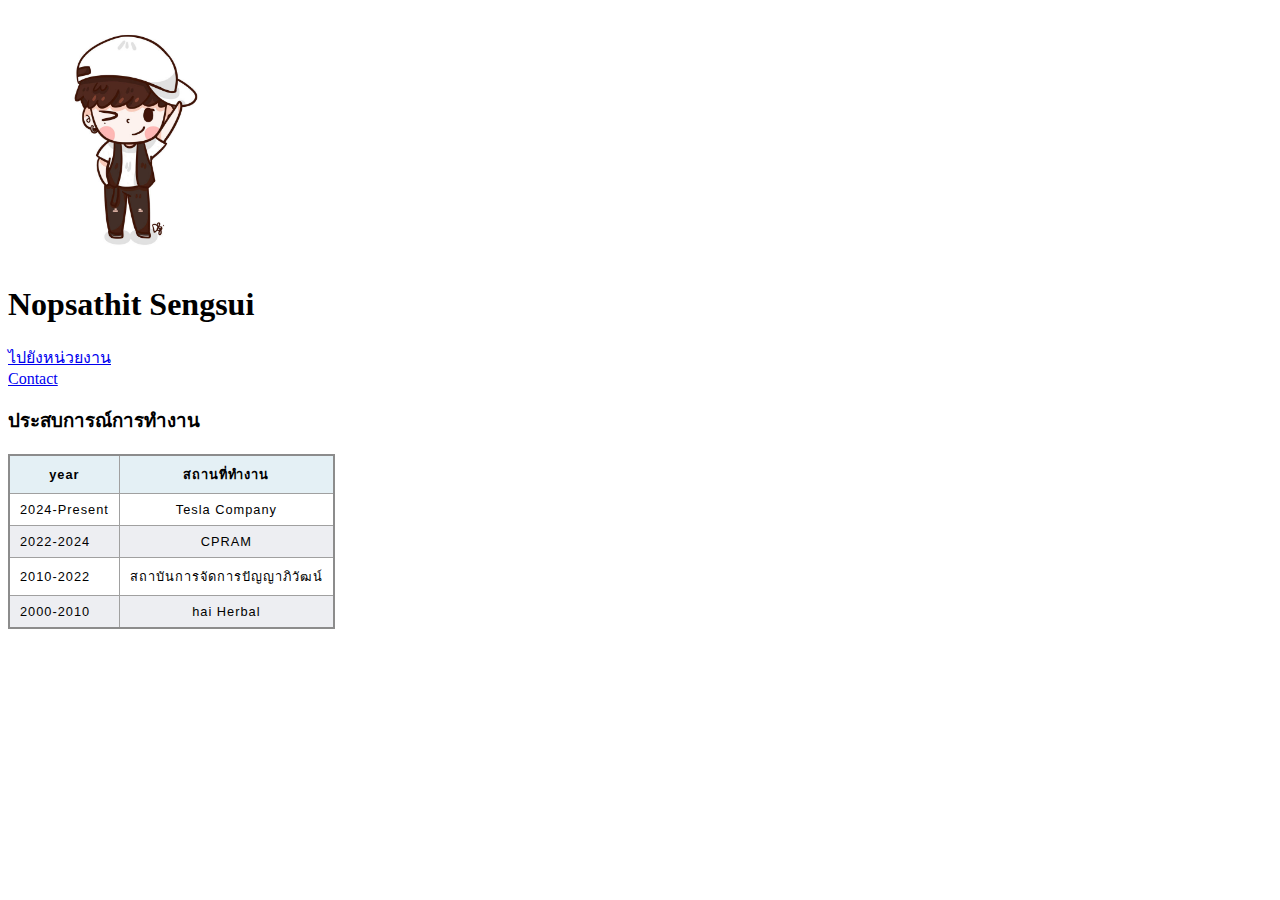
==== index.html @ 619867e5 "Add files via upload" ====
<!DOCTYPE html>
<html lang="en">
 <head>
    <meta charset="UTF-8">
    <meta name="viewport" content="width=device-width, initial-scale=1.0">
    <title>Web Site Testing</title>
    <link rel="stylesheet" href="styles.css">
 </head>
 <body>
    <img src="nop.jpg" style="width: 20%; height: auto;">
    <h1>Nopsathit Sengsui</h1>
    <a href = "httP://www.donsakwit.ac.th/"> ไปยังหน่วยงาน </a><br>
    <a href="contact.html"> Contact </a>

    <h3>ประสบการณ์การทำงาน</h3>
 <!--  <ul>
       <li>2024-Present Tesla Company</li>
       <li>2022-2024 CPRAM</li>
       <li>2010-2022 สถาบันการจัดการปัญญาภิวัฒน์</li>
       <li>2000-2010 Thai Herbal</li>
   </ul> -->

   <!--ทำให้ list ออกมาเป็น ตาราง-->
   <table>
    <thead>
        <tr>
            <th>year</th>
            <th>สถานที่ทำงาน</th>
        </tr>
        
    </thead>
    <tr>
        <td>2024-Present</td>
        <td>Tesla Company</td>
    </tr>
    <tr>
        <td>2022-2024</td>
        <td>CPRAM</td>
    </tr>
    <tr>
        <td>2010-2022</td>
        <td>สถาบันการจัดการปัญญาภิวัฒน์</td>
    </tr>
    <tr>
        <td>2000-2010</td>
        <td>hai Herbal</td>
    </tr>
   </table>

 </body>
</html>
---- styles.css ----
table {
    border-collapse: collapse;
    border: 2px solid rgb(140 140 140);
    font-family: sans-serif;
    font-size: 0.8rem;
    letter-spacing: 1px;
  }
  
  caption {
    caption-side: bottom;
    padding: 10px;
    font-weight: bold;
  }
  
  thead,
  tfoot {
    background-color: rgb(228 240 245);
  }
  
  th,
  td {
    border: 1px solid rgb(160 160 160);
    padding: 8px 10px;
  }
  
  td:last-of-type {
    text-align: center;
  }
  
  tbody > tr:nth-of-type(even) {
    background-color: rgb(237 238 242);
  }
  
  tfoot th {
    text-align: right;
  }
  
  tfoot td {
    font-weight: bold;
  }
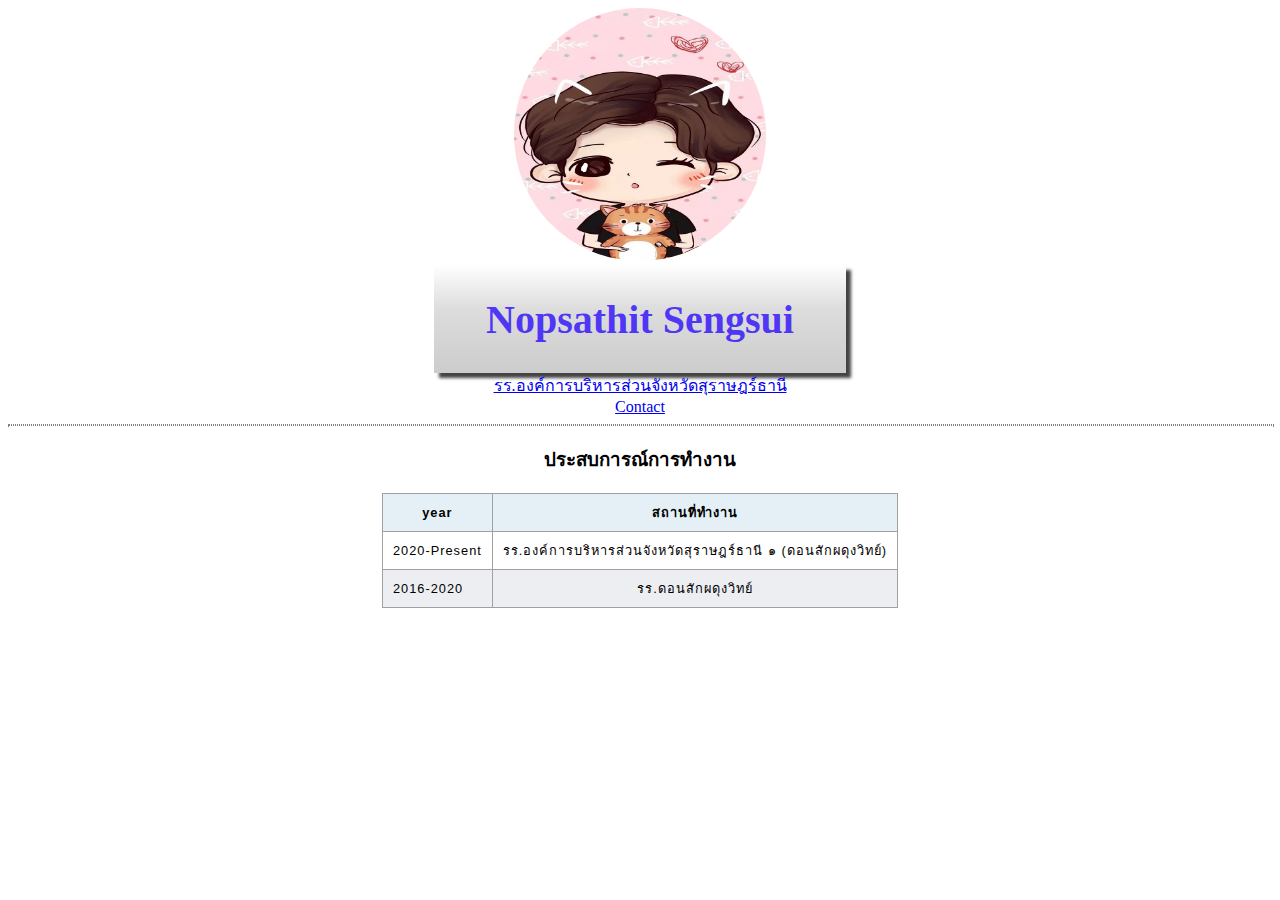
==== commit b0dad0d4: "V.1-01" ====
--- a/index.html
+++ b/index.html
@@ -3,49 +3,39 @@
  <head>
     <meta charset="UTF-8">
     <meta name="viewport" content="width=device-width, initial-scale=1.0">
-    <title>Web Site Testing</title>
+    <title>Web Site Sengsui</title>
     <link rel="stylesheet" href="styles.css">
  </head>
  <body>
+    <center>
     <img src="nop.jpg" style="width: 20%; height: auto;">
-    <h1>Nopsathit Sengsui</h1>
-    <a href = "httP://www.donsakwit.ac.th/"> ไปยังหน่วยงาน </a><br>
+    <div class="shadowbox">
+        <h1>Nopsathit Sengsui</h1>
+    </div>
+  
+    <a href = "httP://www.donsakwit.ac.th/"> รร.องค์การบริหารส่วนจังหวัดสุราษฎร์ธานี </a><br>
     <a href="contact.html"> Contact </a>
-
+    <hr>
     <h3>ประสบการณ์การทำงาน</h3>
- <!--  <ul>
-       <li>2024-Present Tesla Company</li>
-       <li>2022-2024 CPRAM</li>
-       <li>2010-2022 สถาบันการจัดการปัญญาภิวัฒน์</li>
-       <li>2000-2010 Thai Herbal</li>
-   </ul> -->
-
-   <!--ทำให้ list ออกมาเป็น ตาราง-->
+ 
    <table>
     <thead>
         <tr>
             <th>year</th>
             <th>สถานที่ทำงาน</th>
-        </tr>
-        
+        </tr> 
     </thead>
+    
     <tr>
-        <td>2024-Present</td>
-        <td>Tesla Company</td>
+        <td>2020-Present</td>
+        <td>รร.องค์การบริหารส่วนจังหวัดสุราษฎร์ธานี ๑ (ดอนสักผดุงวิทย์)</td>
     </tr>
     <tr>
-        <td>2022-2024</td>
-        <td>CPRAM</td>
+        <td>2016-2020</td>
+        <td>รร.ดอนสักผดุงวิทย์</td>
     </tr>
-    <tr>
-        <td>2010-2022</td>
-        <td>สถาบันการจัดการปัญญาภิวัฒน์</td>
-    </tr>
-    <tr>
-        <td>2000-2010</td>
-        <td>hai Herbal</td>
-    </tr>
+   
    </table>
-
+</center>
  </body>
 </html>--- a/styles.css
+++ b/styles.css
@@ -1,6 +1,11 @@
+h1 {
+  color: rgba(34, 0, 255, 0.763);
+  font-size: 40px;
+  }
+  
 table {
     border-collapse: collapse;
-    border: 2px solid rgb(140 140 140);
+    border: 1px solid rgb(140 140 140);
     font-family: sans-serif;
     font-size: 0.8rem;
     letter-spacing: 1px;
@@ -38,4 +43,25 @@
   tfoot td {
     font-weight: bold;
   }
-  +  
+  img {
+    border-radius: 50%;
+  }
+
+  hr {
+    background-color: white;
+    border-style: dotted;
+    width: 100%;
+  }
+
+  div {
+    background-color: #C7F2A4
+}
+
+.shadowbox {
+  width: 25em;
+  border: 0px solid #333;
+  box-shadow: 5px 5px 3px #444;
+  padding: 4px 6px;
+  background-image: linear-gradient(180deg, #fff, #ddd 40%, #ccc);
+}
